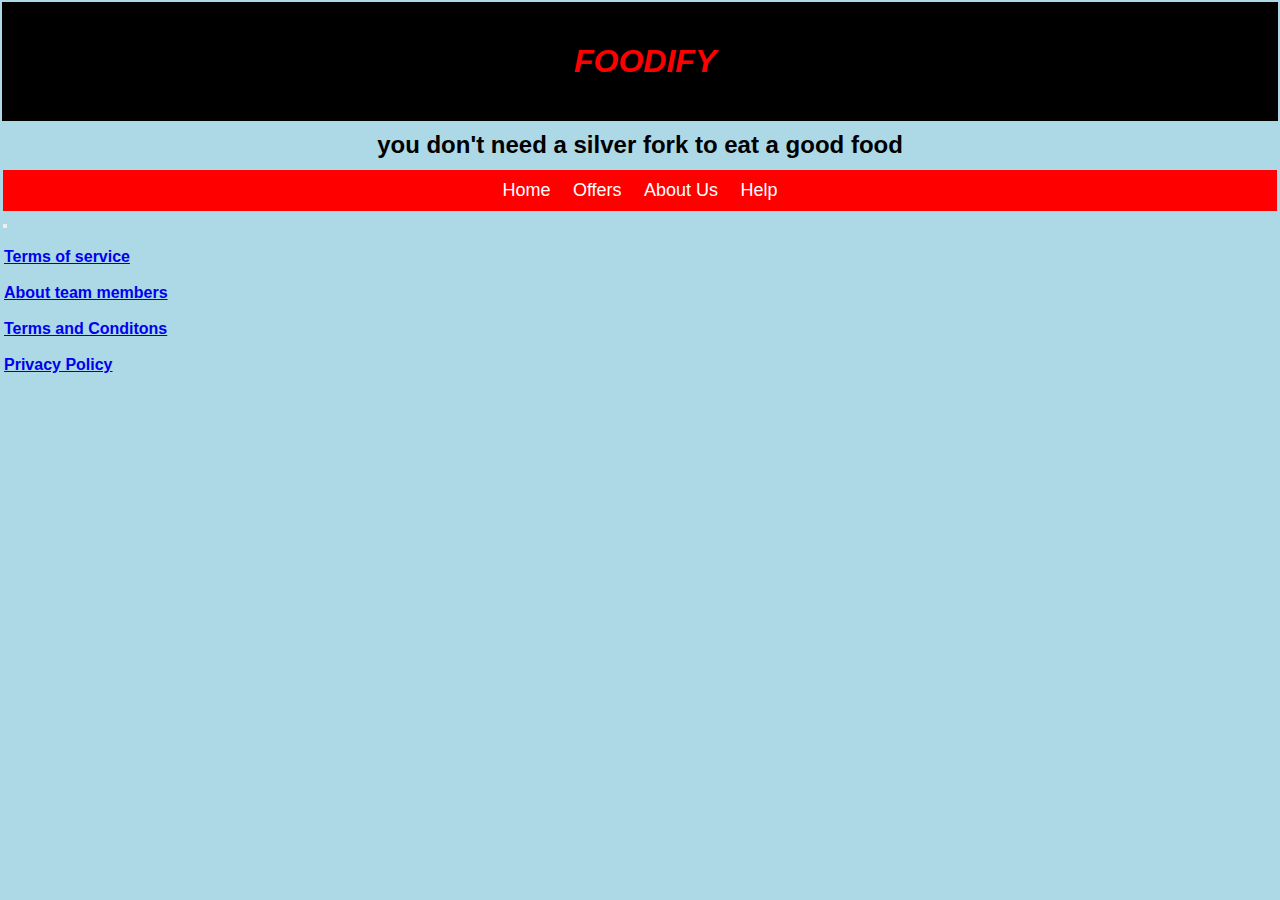
==== about us.html @ 0d20ca48 "Add files via upload" ====
<!DOCTYPE html>
<html lang="en">
<head>
    <meta charset="UTF-8">
    <meta http-equiv="X-UA-Compatible" content="IE=edge">
    <meta name="viewport" content="width=device-width, initial-scale=1.0">
    <title>NEWGUSTO</title>
    <link rel="stylesheet" type="text/css" href="home.css">
</head>
<body>
    <div class="nav">
        <img class="navimage" src="./asset/logo7.png" alt="">
        <div class="top">
        <h1 class="Title">FOODIFY</h1>
        </div>
        </div>
    <h2>you don't need a silver fork to eat a good food</h2>
    <nav>
       <ul class="menu">
        <a href="home.html">Home</a>
        <a href="offers.html">Offers</a>
        <a href="about us.html">About Us</a>
        <a href="help.html">Help</a>
       </ul>
    </nav>
    <!DOCTYPE html>
<html lang="en">
<head>
    <meta charset="UTF-8">
    <meta http-equiv="X-UA-Compatible" content="IE=edge">
    <meta name="viewport" content="width=device-width, initial-scale=1.0">
    <title>HTML project</title>
</head>
<body>
    <button type="about Us"></button><br>
    <br>
<B><a href="terms.html">Terms of service</a></B><br>
<br>
<B><a href="aboutteam.html">About team members</a></B><br>
<br>
<B><a href="t and C.html">Terms and Conditons</a></B><br>
<br>
<B><a href="ppolicy.html">Privacy Policy</a></B>

    
</body>
</html>
---- home.css ----
*{
    margin: 1px;
    padding:0;
    font-family: sans-serif;
    box-sizing: border-box;
    
}
body{
    background-color: lightblue;
    overflow: scroll;
}

.nav{
    display: flex;
    /* justify-content: space-evenly; */
    text-align: center;
    background-color: black;
    color: red;
    /* padding: 40px; */
    margin: 0%;
    cursor: alias;
}
.navimage{
    width: 150px;
    margin-left: 20px;
    margin-right: 361px;
}

.top{
    text-align: center;
    background-color: black;
    color: red;
    padding: 40px;
    margin: 0%;
    cursor: alias;
    font-style: italic;
}
.end{
    text-align: center;
    background-color: black;
    color: red;
    padding: 0;
    margin: 0%;
    cursor: alias;
    font-style: italic;
}
h2{
    text-align: center;
    background-color: darkgreen(10, 11, 11);
    color: green(128, 0, 0);
    padding: 10px;
    margin: 0%;
    cursor: alias;
}
h3{
    text-align: center;
    background-color: darkgreen(10, 11, 11);
    color: green(128, 0, 0);
    padding: 10px;
    margin: 0%;
    cursor: alias;
    font-size: 50px;
    font-family: 'math';
    color: red;
}

nav{
    background-color: red;
    display: grid;
    place-items: center;
}
nav ul{
    list-style-type: none;
    background-color: red;

}
nav ul a{
    display: inline-block;
    padding:8px;
    text-decoration: none;
    color:white;
    transition: 0.2s ease-in;
    background-color: lightred;
    font-size: large;
    
}
nav ul a:hover{
    background-color: rgb(128, 0, 0);
    color: black;
    cursor: pointer;
}
.items{
    display:grid;
    grid-template-columns: repeat(3,1fr);
    padding: 30px 20px;
    grid-column-gap: 10px;
    grid-row-gap: 30px;
    cursor: alias;
}
.item img{
    width: 380px;
    height: 300px;
    object-fit: cover;
    cursor: pointer;
    transition: 0.2s ease;
}
.item img:hover{
    transform:scale(1.08);
}
section{
 padding: 70px 17%;
}
.home{
    width: 100%;
    min-height: 90vh;
    display: grid;
    grid-template-columns: repeat(2 ,1fr);
    grid-gap: 1.5rem;
    align-items: center;
}
.home-img img{
    max-width: 100%;
    width:600px;
    height:auto ;
}
.home-text h2{
    font-size: 50px;

}
h4:hover{
    color: white;
}
h5{
    text-align: center;
    background-color: red;
    color: black(128, 0, 0);
    padding: 19px;
    margin: 0%;
    cursor: alias;
    font-size: 25px;
}

h6{
    text-align: left;
    background-color: lightblue;
    color:black;
    padding: 25px;
    margin: 0%;
    cursor: alias;
    font-size: 30px;
    cursor: pointer;
}

h4{
    text-align: center;
    background-color: black;
    color: red;
    padding: 19px;
    margin: 0%;
    cursor: pointer;
}
.image img{
    width: 380px;
    height: 300px;
    object-fit: cover;
    cursor: pointer;
    transition: 0.2s ease;
    display: block;
    margin-left: auto;
    margin-right: auto;
    width: 500px;
    height: 350px;
}
.item-no{
    display:grid;
    grid-template-columns: repeat(2,1fr);
    padding: 30px px;
    grid-column-gap: 80px;
    grid-row-gap: 30px;
    cursor: alias;
}
.item-no img{
    width: 385px;
    height: 250px;
    object-fit: cover;
    cursor: pointer;
    transition: 0.2s ease;
}
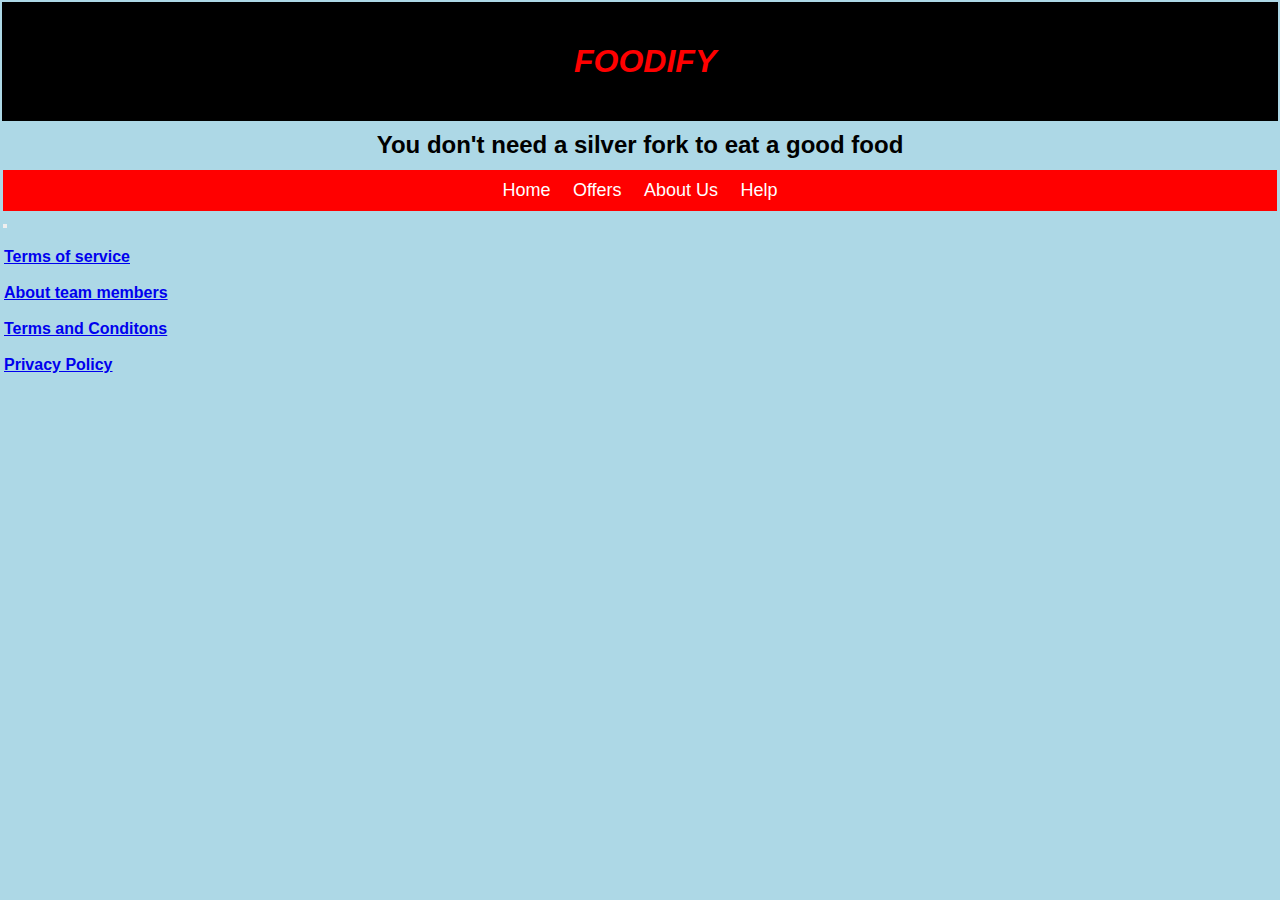
==== commit 26a40109: "Update about us.html" ====
--- a/about us.html
+++ b/about us.html
@@ -14,10 +14,10 @@
         <h1 class="Title">FOODIFY</h1>
         </div>
         </div>
-    <h2>you don't need a silver fork to eat a good food</h2>
+    <h2>You don't need a silver fork to eat a good food</h2>
     <nav>
        <ul class="menu">
-        <a href="home.html">Home</a>
+        <a href="index.html">Home</a>
         <a href="offers.html">Offers</a>
         <a href="about us.html">About Us</a>
         <a href="help.html">Help</a>
@@ -45,4 +45,4 @@
     
 </body>
 </html>
-    +    
